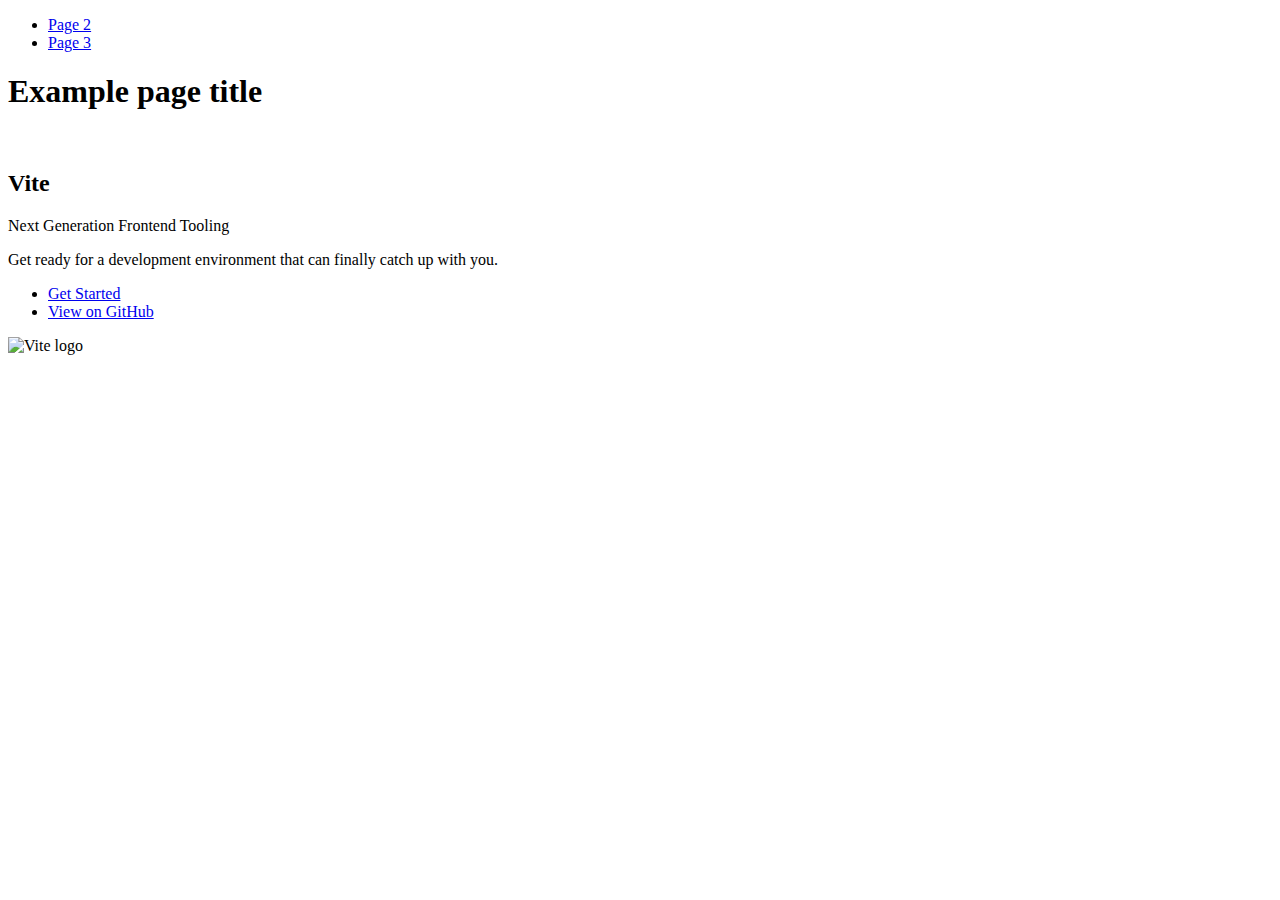
==== index.html @ 869f9126 "Deploying to gh-pages from @ Saberowich/goit-js-hw-09@9855d3ac24278a1d94ac095ccc6b65b20ec47fb9 🚀" ====
<!DOCTYPE html>
<html lang="en">
  <head>
    <meta charset="UTF-8" />
    <link rel="icon" type="image/svg+xml" href="/goit-js-hw-09/favicon.svg" />
    <meta name="viewport" content="width=device-width, initial-scale=1.0" />
    <title>Vanilla App Template</title>
    
    <script type="module" crossorigin src="/goit-js-hw-09/commonHelpers.js"></script>
    <link rel="stylesheet" href="/goit-js-hw-09/assets/index-10c40100.css">
  </head>
  <body>
    <header class="header">
  <nav class="nav">
    <ul class="nav-list">
      <li class="nav-item">
        <a href="./page-2.html" class="nav-link">Page 2</a>
      </li>

      <li class="nav-item">
        <a href="./page-3.html" class="nav-link">Page 3</a>
      </li>
    </ul>
  </nav>
</header>


    <section>
      <h1>Example page title</h1>
      <!-- Path to images as from index.html file -->
      <img src="/goit-js-hw-09/assets/javascript-8dac5379.svg" alt="" />
    </section>

    <!-- Loads the specified .html file -->
    <section class="vite-promo">
  <div class="container">
    <div class="wrapper">
      <h2 class="title">
        <span class="gradient">Vite</span>
      </h2>
      <p class="text">Next Generation Frontend Tooling</p>
      <p class="tagline">
        Get ready for a development environment that can finally catch up with
        you.
      </p>

      <ul class="actions">
        <li class="action">
          <a
            class="link"
            href="https://vitejs.dev/guide/"
            target="_blank"
            rel="noopener noreferrer"
            >Get Started</a
          >
        </li>
        <li class="action">
          <a
            class="link"
            href="https://github.com/vitejs/vite"
            target="_blank"
            rel="noopener noreferrer"
            >View on GitHub</a
          >
        </li>
      </ul>
    </div>

    <div class="thumb">
      <!-- Path to images as from index.html file -->
      <img
        class="pic"
        src="/goit-js-hw-09/assets/vite-logo-51249ca9.png"
        alt="Vite logo"
        width="640"
        height="640"
      />
    </div>
  </div>
</section>


    
  </body>
</html>
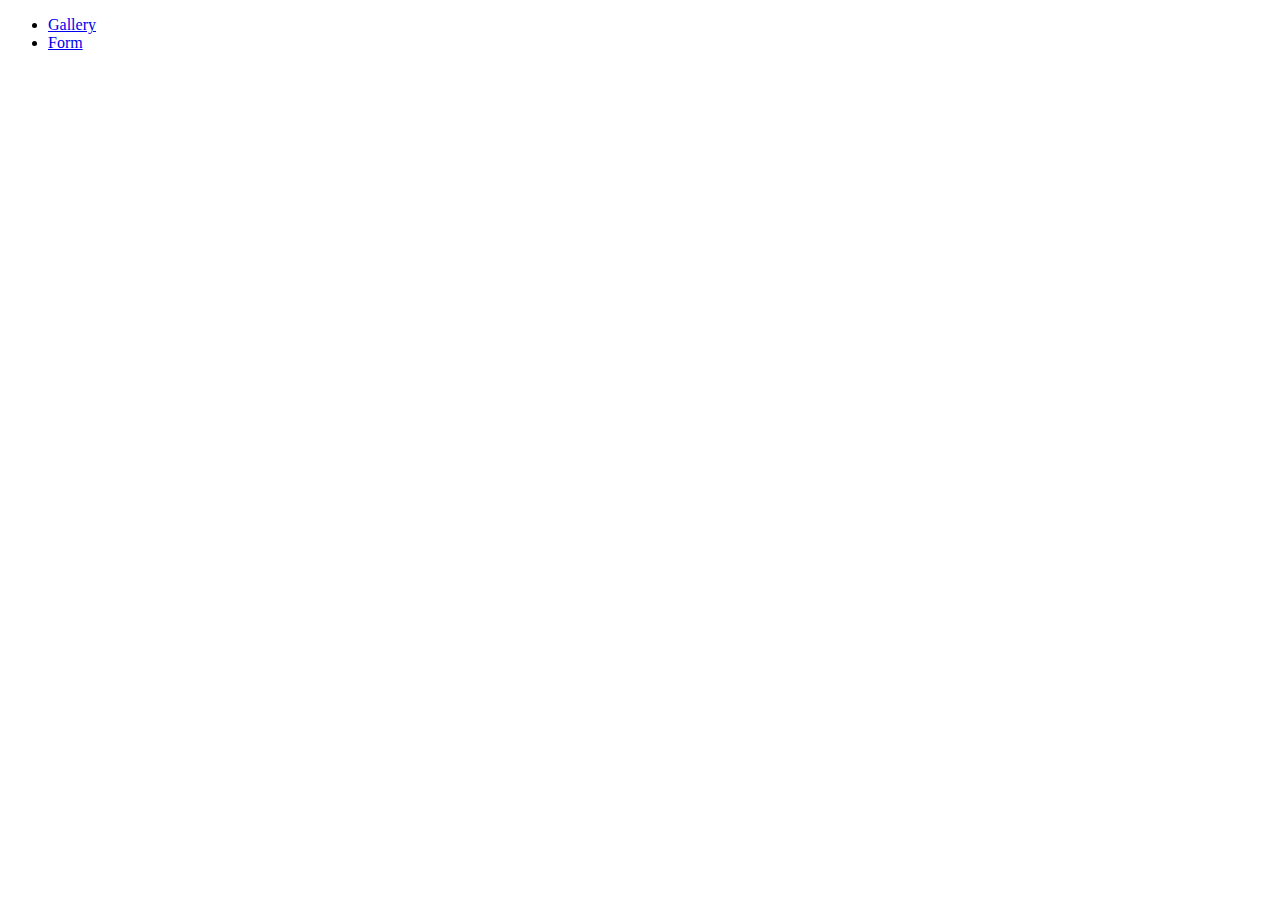
==== commit e2f54b89: "Deploying to gh-pages from @ Saberowich/goit-js-hw-09@6b791cc0ebc89000727cb3f8fc8b68d76b7c8135 🚀" ====
--- a/index.html
+++ b/index.html
@@ -4,82 +4,19 @@
     <meta charset="UTF-8" />
     <link rel="icon" type="image/svg+xml" href="/goit-js-hw-09/favicon.svg" />
     <meta name="viewport" content="width=device-width, initial-scale=1.0" />
+    <link rel="preconnect" href="https://fonts.googleapis.com" />
+    <link rel="preconnect" href="https://fonts.gstatic.com" crossorigin />
+    <link
+      href="https://fonts.googleapis.com/css2?family=Montserrat:wght@400;500&display=swap"
+      rel="stylesheet"
+    />
     <title>Vanilla App Template</title>
-    
-    <script type="module" crossorigin src="/goit-js-hw-09/commonHelpers.js"></script>
-    <link rel="stylesheet" href="/goit-js-hw-09/assets/index-10c40100.css">
   </head>
+
   <body>
-    <header class="header">
-  <nav class="nav">
-    <ul class="nav-list">
-      <li class="nav-item">
-        <a href="./page-2.html" class="nav-link">Page 2</a>
-      </li>
-
-      <li class="nav-item">
-        <a href="./page-3.html" class="nav-link">Page 3</a>
-      </li>
+    <ul>
+      <li><a href="./1-gallery.html">Gallery</a></li>
+      <li><a href="./2-form.html">Form</a></li>
     </ul>
-  </nav>
-</header>
-
-
-    <section>
-      <h1>Example page title</h1>
-      <!-- Path to images as from index.html file -->
-      <img src="/goit-js-hw-09/assets/javascript-8dac5379.svg" alt="" />
-    </section>
-
-    <!-- Loads the specified .html file -->
-    <section class="vite-promo">
-  <div class="container">
-    <div class="wrapper">
-      <h2 class="title">
-        <span class="gradient">Vite</span>
-      </h2>
-      <p class="text">Next Generation Frontend Tooling</p>
-      <p class="tagline">
-        Get ready for a development environment that can finally catch up with
-        you.
-      </p>
-
-      <ul class="actions">
-        <li class="action">
-          <a
-            class="link"
-            href="https://vitejs.dev/guide/"
-            target="_blank"
-            rel="noopener noreferrer"
-            >Get Started</a
-          >
-        </li>
-        <li class="action">
-          <a
-            class="link"
-            href="https://github.com/vitejs/vite"
-            target="_blank"
-            rel="noopener noreferrer"
-            >View on GitHub</a
-          >
-        </li>
-      </ul>
-    </div>
-
-    <div class="thumb">
-      <!-- Path to images as from index.html file -->
-      <img
-        class="pic"
-        src="/goit-js-hw-09/assets/vite-logo-51249ca9.png"
-        alt="Vite logo"
-        width="640"
-        height="640"
-      />
-    </div>
-  </div>
-</section>
-
-
-    
   </body>
 </html>
